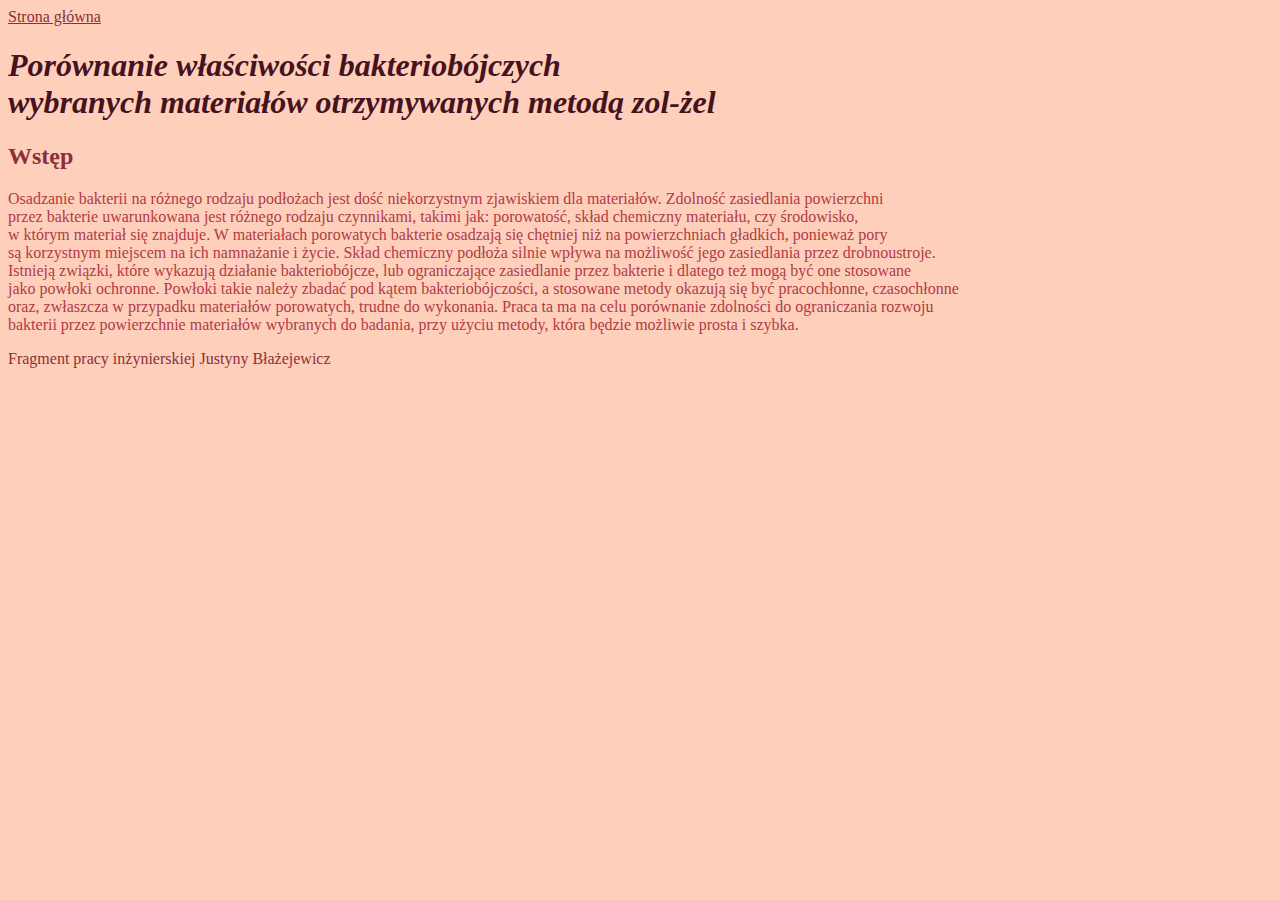
==== Introduction.html @ a984b109 "global changes" ====
<!DOCTYPE html>
<html lang="pl">

<head>
    <meta charset="UTF-8">
    <meta name="viewport" content="width=device-width, initial-scale=1.0">
    <title>Fragm. pracy inż. Justyna Błażejewicz</title>
    <link href="style.css" rel="stylesheet" type="text/css">

</head>

<body class="body">
    <header>
        <nav>
            <a href="index.html">Strona główna</a>
        </nav>
    </header>
    <main>
        <header>
            <h1 id="title"><i>Porównanie właściwości bakteriobójczych <br>
                    wybranych materiałów otrzymywanych metodą zol-żel</i></h1>
        </header>
        <section>
            <h2 id="h2">Wstęp</h2>
            <p class="h2-p">Osadzanie bakterii na różnego rodzaju podłożach jest dość niekorzystnym zjawiskiem dla
                materiałów. Zdolność
                zasiedlania powierzchni <br>
                przez bakterie uwarunkowana jest różnego rodzaju czynnikami, takimi jak: porowatość,
                skład chemiczny materiału, czy środowisko,<br>
                w którym materiał się znajduje. W materiałach porowatych bakterie osadzają się chętniej niż na
                powierzchniach gładkich, ponieważ pory <br>
                są korzystnym miejscem na ich namnażanie i życie. Skład chemiczny podłoża silnie wpływa na możliwość
                jego zasiedlania przez drobnoustroje. <br>
                Istnieją związki, które wykazują działanie bakteriobójcze, lub ograniczające zasiedlanie przez bakterie
                i dlatego też
                mogą być one stosowane<br>
                jako powłoki ochronne. Powłoki takie należy zbadać pod kątem bakteriobójczości, a stosowane metody
                okazują się być pracochłonne, czasochłonne <br>
                oraz, zwłaszcza w przypadku materiałów porowatych, trudne do wykonania. Praca ta ma na celu porównanie
                zdolności do ograniczania rozwoju <br>
                bakterii przez powierzchnie materiałów wybranych do badania, przy użyciu metody, która będzie możliwie
                prosta i szybka.</p>
        </section>
    </main>
    <footer id="footer">
        Fragment pracy inżynierskiej Justyny Błażejewicz
    </footer>
</body>

</html>
---- style.css ----
.body {
    background:#fed0bb;
}

#title {
    color: #461220;
}

#h2 {
    color: #8c2f39;
}

.h2-p {
    color:#b23a48;
}

#footer {
    color: #8c2f39;
}

nav a {
    color: #8c2f39;
}
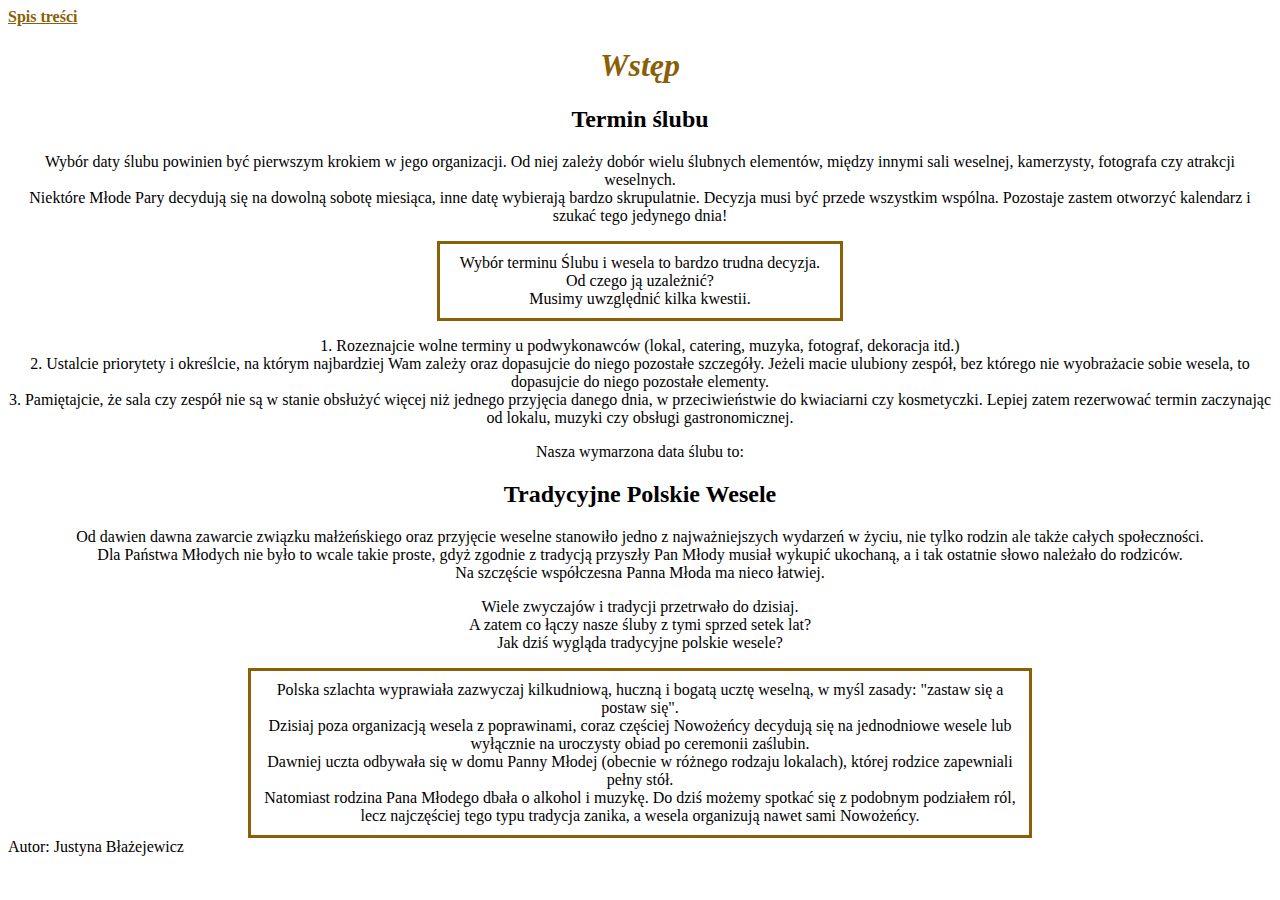
==== commit bbf2d314: "introduction modification" ====
--- a/Introduction.html
+++ b/Introduction.html
@@ -4,7 +4,7 @@
 <head>
     <meta charset="UTF-8">
     <meta name="viewport" content="width=device-width, initial-scale=1.0">
-    <title>Fragm. pracy inż. Justyna Błażejewicz</title>
+    <title>Terminarz ślubny</title>
     <link href="style.css" rel="stylesheet" type="text/css">
 
 </head>
@@ -12,38 +12,54 @@
 <body class="body">
     <header>
         <nav>
-            <a href="index.html">Strona główna</a>
+            <a href="index.html" class="main_page"><b>Spis treści</b></a>
         </nav>
     </header>
     <main>
         <header>
-            <h1 id="title"><i>Porównanie właściwości bakteriobójczych <br>
-                    wybranych materiałów otrzymywanych metodą zol-żel</i></h1>
+            <h1 class="titleintroduction"><i>Wstęp</i></h1>
         </header>
         <section>
-            <h2 id="h2">Wstęp</h2>
-            <p class="h2-p">Osadzanie bakterii na różnego rodzaju podłożach jest dość niekorzystnym zjawiskiem dla
-                materiałów. Zdolność
-                zasiedlania powierzchni <br>
-                przez bakterie uwarunkowana jest różnego rodzaju czynnikami, takimi jak: porowatość,
-                skład chemiczny materiału, czy środowisko,<br>
-                w którym materiał się znajduje. W materiałach porowatych bakterie osadzają się chętniej niż na
-                powierzchniach gładkich, ponieważ pory <br>
-                są korzystnym miejscem na ich namnażanie i życie. Skład chemiczny podłoża silnie wpływa na możliwość
-                jego zasiedlania przez drobnoustroje. <br>
-                Istnieją związki, które wykazują działanie bakteriobójcze, lub ograniczające zasiedlanie przez bakterie
-                i dlatego też
-                mogą być one stosowane<br>
-                jako powłoki ochronne. Powłoki takie należy zbadać pod kątem bakteriobójczości, a stosowane metody
-                okazują się być pracochłonne, czasochłonne <br>
-                oraz, zwłaszcza w przypadku materiałów porowatych, trudne do wykonania. Praca ta ma na celu porównanie
-                zdolności do ograniczania rozwoju <br>
-                bakterii przez powierzchnie materiałów wybranych do badania, przy użyciu metody, która będzie możliwie
-                prosta i szybka.</p>
+            <h2 class="weddingdate">Termin ślubu</h2>
+            <p class="weddingdate">
+                Wybór daty ślubu powinien być pierwszym krokiem w jego organizacji. Od niej zależy dobór wielu ślubnych elementów, między innymi sali weselnej, kamerzysty, fotografa czy atrakcji weselnych.<br> 
+                Niektóre Młode Pary decydują się na dowolną sobotę miesiąca, inne datę wybierają bardzo skrupulatnie. Decyzja musi być przede wszystkim wspólna. Pozostaje zastem otworzyć kalendarz i szukać tego jedynego dnia!</p>
+            
+            <p class= "weddingdate__mostimportant">
+                Wybór terminu Ślubu i wesela to bardzo trudna decyzja.<br>
+                Od czego ją uzależnić?<br>
+                Musimy uwzględnić kilka kwestii.
+            </p>
+            <p class="weddingdate">
+                1. Rozeznajcie wolne terminy u podwykonawców (lokal, catering, muzyka, fotograf, dekoracja itd.)<br>
+                2. Ustalcie priorytety i określcie, na którym najbardziej Wam zależy oraz dopasujcie do niego pozostałe szczegóły. Jeżeli macie ulubiony zespół, bez którego nie wyobrażacie sobie wesela, to dopasujcie do niego pozostałe elementy.<br>
+                3. Pamiętajcie, że sala czy zespół nie są w stanie obsłużyć więcej niż jednego przyjęcia danego dnia, w przeciwieństwie do kwiaciarni czy kosmetyczki. Lepiej zatem rezerwować termin zaczynając od lokalu, muzyki czy obsługi gastronomicznej.
+            </p>
+            <p class="weddingdate">
+                Nasza wymarzona data ślubu to:
+            </p>
+            <h2 class="weddingdate">Tradycyjne Polskie Wesele</h2>
+            <p class="weddingdate">
+                Od dawien dawna zawarcie związku małżeńskiego oraz przyjęcie weselne stanowiło jedno z najważniejszych wydarzeń w życiu, nie tylko rodzin ale także całych społeczności.<br> 
+                Dla Państwa Młodych nie było to wcale takie proste, gdyż zgodnie z tradycją przyszły Pan Młody musiał wykupić ukochaną, a i tak ostatnie słowo należało do rodziców.<br>
+                Na szczęście współczesna Panna Młoda ma nieco łatwiej.
+            </p>
+            <p class="weddingdate">
+                Wiele zwyczajów i tradycji przetrwało do dzisiaj.<br>
+                A zatem co łączy nasze śluby z tymi sprzed setek lat?<br>
+                Jak dziś wygląda tradycyjne polskie wesele?
+            </p>
+            <p class= "weddingdate__interestinginfo">
+                Polska szlachta wyprawiała zazwyczaj kilkudniową, huczną i bogatą ucztę weselną, w myśl zasady: "zastaw się a postaw się".<br> 
+                Dzisiaj poza organizacją wesela z poprawinami, coraz częściej Nowożeńcy decydują się na jednodniowe wesele lub wyłącznie na uroczysty obiad po ceremonii zaślubin. <br>
+                Dawniej uczta odbywała się w domu Panny Młodej (obecnie w różnego rodzaju lokalach), której rodzice zapewniali pełny stół. <br>
+                Natomiast rodzina Pana Młodego dbała o alkohol i muzykę. Do dziś możemy spotkać się z podobnym podziałem ról, lecz najczęściej tego typu tradycja zanika, a wesela organizują nawet sami Nowożeńcy.
+            </p>
+
         </section>
     </main>
     <footer id="footer">
-        Fragment pracy inżynierskiej Justyny Błażejewicz
+        Autor: Justyna Błażejewicz
     </footer>
 </body>
 
--- a/style.css
+++ b/style.css
@@ -1,23 +1,109 @@
 .body {
-    background:#fed0bb;
+    background: #ffffff;;
 }
 
-#title {
-    color: #461220;
+.title {
+    color: #000000;
+    text-align: center;
 }
 
-#h2 {
-    color: #8c2f39;
+.center {
+    display: block;
+    margin-left: auto;
+    margin-right: auto;
 }
 
-.h2-p {
-    color:#b23a48;
+.content {
+    color: #000000;
+    text-align: center;
 }
 
-#footer {
-    color: #8c2f39;
+.main_page {
+    color:#8a6006;
 }
 
 nav a {
-    color: #8c2f39;
+    color:white;
 }
+
+.links {
+    text-align: center;
+}
+
+.links__introduction {
+    background:#8a6006;
+    padding: 10px 70px;
+}
+
+.links__weddingplace {
+    background: #585858;
+    padding: 10px 23px;
+}
+
+.links__menu {
+    background: #ba88fc;
+    padding: 10px 71px;
+}
+
+.links__weddingtables {
+    background: #a72f7f;
+    padding: 10px 45px;
+}
+
+.links__weddingbinding {
+    background: #281d41;
+    padding: 10px 41px;
+}
+
+.links__ceremony {
+    background: #0e0774;
+    padding: 10px 55px;
+}
+
+.links__newlywedslook {
+    background: #09e1e9;
+    padding: 10px 56px;
+}
+
+.links__decorations {
+    background: #69cca3;
+    padding: 10px 57px;
+}
+
+.links__printing {
+    background: #118320;
+    padding: 10px 58px;
+}
+
+.links__others {
+    background: #ff8800;
+    padding: 10px 53px;
+}
+
+.margin {
+    margin: 40px 0px;
+}
+
+.weddingdate {
+    text-align: center;
+}
+
+.weddingdate__mostimportant {
+    margin: auto;
+    width: 30%;
+    text-align: center;
+    border: 3px solid #8a6006;
+    padding: 10px;
+}
+
+.titleintroduction {
+    color: #8a6006;
+    text-align: center;
+}
+
+.weddingdate__interestinginfo {
+    margin: auto;
+    width: 60%;
+    text-align: center;
+    border: 3px solid #8a6006;
+    padding: 10px;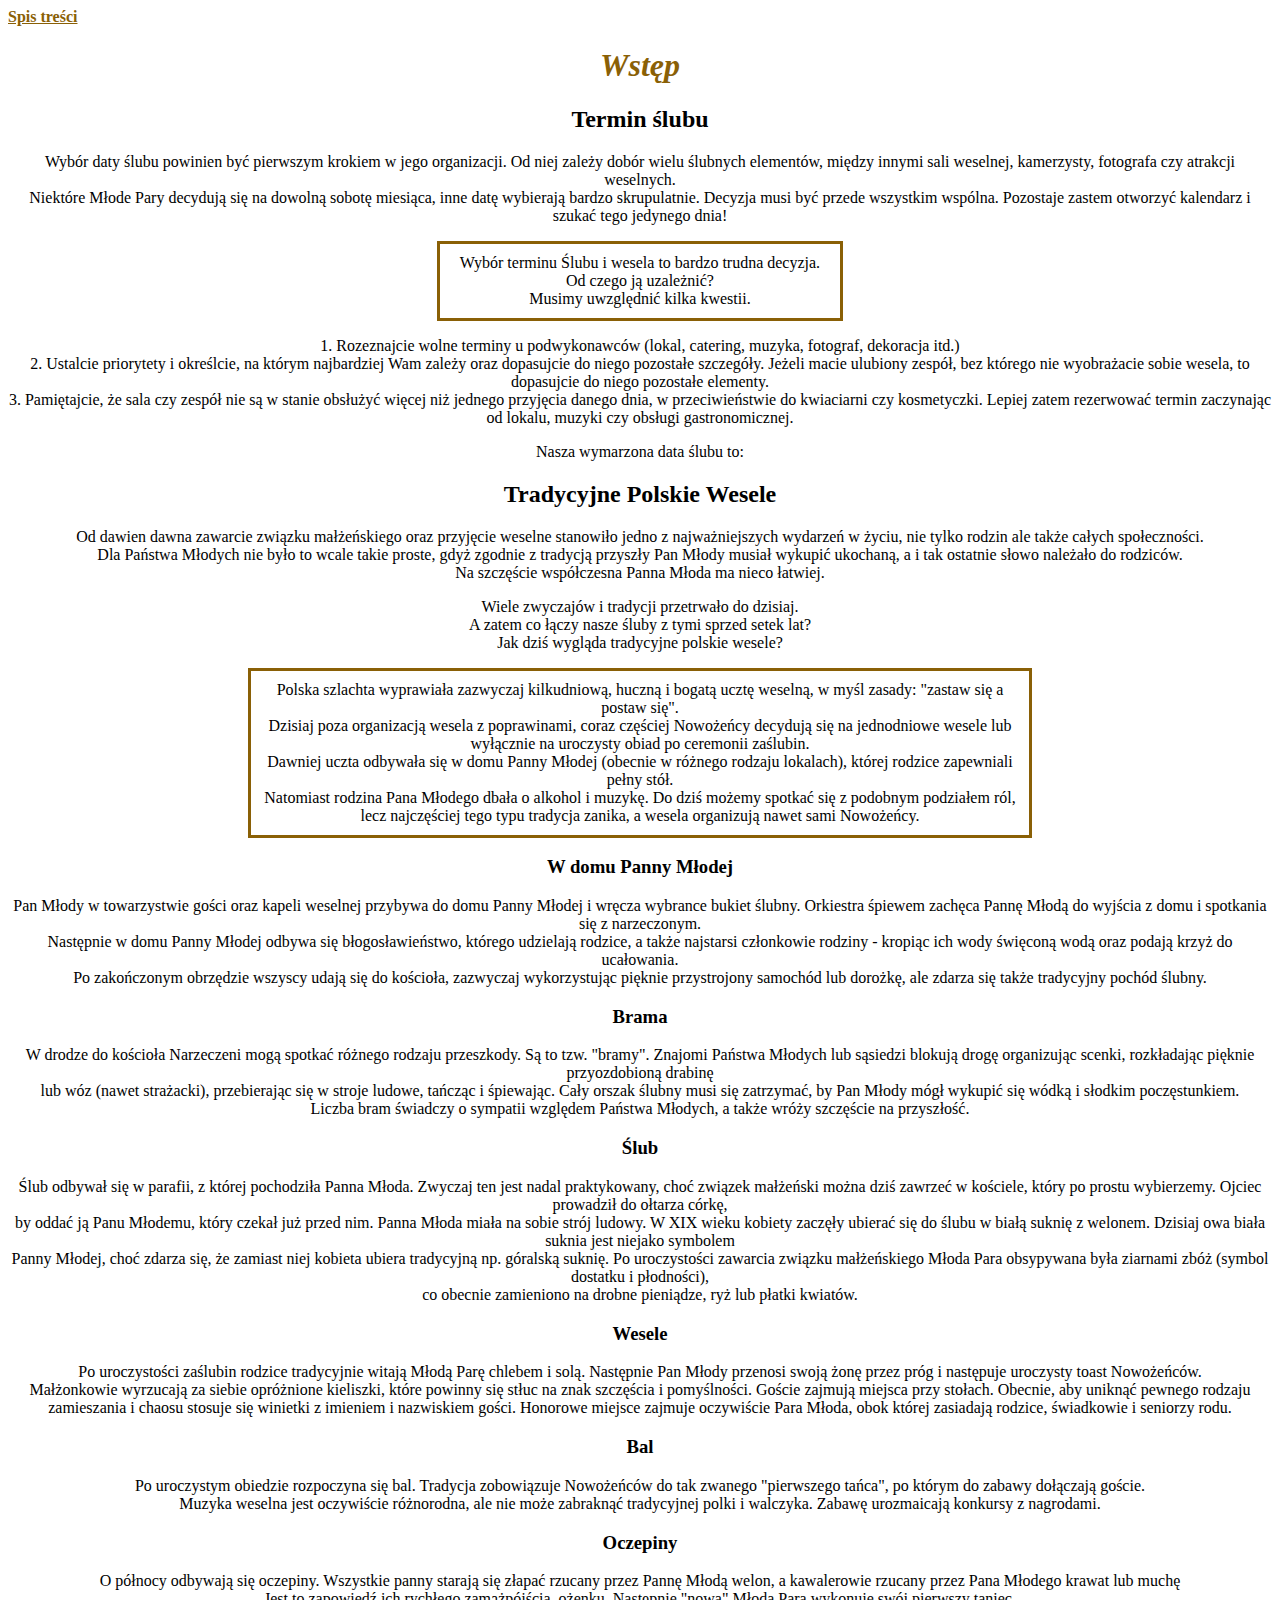
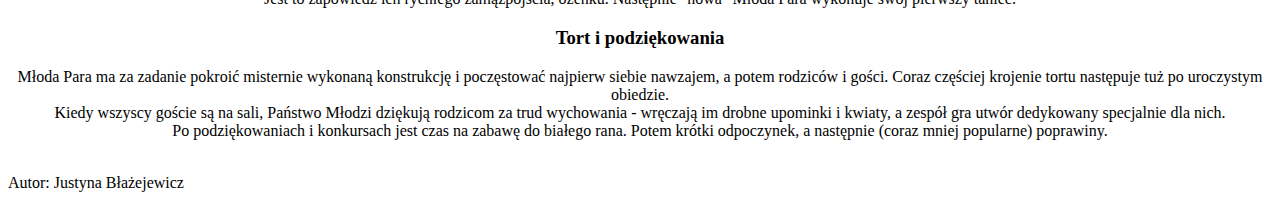
==== commit ee44e9ba: "changes in introduction, weddingplace and styles" ====
--- a/Introduction.html
+++ b/Introduction.html
@@ -1,66 +1,169 @@
 <!DOCTYPE html>
 <html lang="pl">
+  <head>
+    <meta charset="UTF-8" />
+    <meta name="viewport" content="width=device-width, initial-scale=1.0" />
+    <title>Terminarz ślubny</title>
+    <link href="style.css" rel="stylesheet" type="text/css" />
+  </head>
 
-<head>
-    <meta charset="UTF-8">
-    <meta name="viewport" content="width=device-width, initial-scale=1.0">
-    <title>Terminarz ślubny</title>
-    <link href="style.css" rel="stylesheet" type="text/css">
-
-</head>
-
-<body class="body">
+  <body class="body">
     <header>
-        <nav>
-            <a href="index.html" class="main_page"><b>Spis treści</b></a>
-        </nav>
+      <nav>
+        <a href="index.html" class="main_page-1"><b>Spis treści</b></a>
+      </nav>
     </header>
     <main>
-        <header>
-            <h1 class="titleintroduction"><i>Wstęp</i></h1>
-        </header>
-        <section>
-            <h2 class="weddingdate">Termin ślubu</h2>
-            <p class="weddingdate">
-                Wybór daty ślubu powinien być pierwszym krokiem w jego organizacji. Od niej zależy dobór wielu ślubnych elementów, między innymi sali weselnej, kamerzysty, fotografa czy atrakcji weselnych.<br> 
-                Niektóre Młode Pary decydują się na dowolną sobotę miesiąca, inne datę wybierają bardzo skrupulatnie. Decyzja musi być przede wszystkim wspólna. Pozostaje zastem otworzyć kalendarz i szukać tego jedynego dnia!</p>
-            
-            <p class= "weddingdate__mostimportant">
-                Wybór terminu Ślubu i wesela to bardzo trudna decyzja.<br>
-                Od czego ją uzależnić?<br>
-                Musimy uwzględnić kilka kwestii.
-            </p>
-            <p class="weddingdate">
-                1. Rozeznajcie wolne terminy u podwykonawców (lokal, catering, muzyka, fotograf, dekoracja itd.)<br>
-                2. Ustalcie priorytety i określcie, na którym najbardziej Wam zależy oraz dopasujcie do niego pozostałe szczegóły. Jeżeli macie ulubiony zespół, bez którego nie wyobrażacie sobie wesela, to dopasujcie do niego pozostałe elementy.<br>
-                3. Pamiętajcie, że sala czy zespół nie są w stanie obsłużyć więcej niż jednego przyjęcia danego dnia, w przeciwieństwie do kwiaciarni czy kosmetyczki. Lepiej zatem rezerwować termin zaczynając od lokalu, muzyki czy obsługi gastronomicznej.
-            </p>
-            <p class="weddingdate">
-                Nasza wymarzona data ślubu to:
-            </p>
-            <h2 class="weddingdate">Tradycyjne Polskie Wesele</h2>
-            <p class="weddingdate">
-                Od dawien dawna zawarcie związku małżeńskiego oraz przyjęcie weselne stanowiło jedno z najważniejszych wydarzeń w życiu, nie tylko rodzin ale także całych społeczności.<br> 
-                Dla Państwa Młodych nie było to wcale takie proste, gdyż zgodnie z tradycją przyszły Pan Młody musiał wykupić ukochaną, a i tak ostatnie słowo należało do rodziców.<br>
-                Na szczęście współczesna Panna Młoda ma nieco łatwiej.
-            </p>
-            <p class="weddingdate">
-                Wiele zwyczajów i tradycji przetrwało do dzisiaj.<br>
-                A zatem co łączy nasze śluby z tymi sprzed setek lat?<br>
-                Jak dziś wygląda tradycyjne polskie wesele?
-            </p>
-            <p class= "weddingdate__interestinginfo">
-                Polska szlachta wyprawiała zazwyczaj kilkudniową, huczną i bogatą ucztę weselną, w myśl zasady: "zastaw się a postaw się".<br> 
-                Dzisiaj poza organizacją wesela z poprawinami, coraz częściej Nowożeńcy decydują się na jednodniowe wesele lub wyłącznie na uroczysty obiad po ceremonii zaślubin. <br>
-                Dawniej uczta odbywała się w domu Panny Młodej (obecnie w różnego rodzaju lokalach), której rodzice zapewniali pełny stół. <br>
-                Natomiast rodzina Pana Młodego dbała o alkohol i muzykę. Do dziś możemy spotkać się z podobnym podziałem ról, lecz najczęściej tego typu tradycja zanika, a wesela organizują nawet sami Nowożeńcy.
-            </p>
+      <header>
+        <h1 class="titleintroduction"><i>Wstęp</i></h1>
+      </header>
+      <section>
+        <h2 class="weddingdate">Termin ślubu</h2>
+        <p class="weddingdate">
+          Wybór daty ślubu powinien być pierwszym krokiem w jego organizacji. Od
+          niej zależy dobór wielu ślubnych elementów, między innymi sali
+          weselnej, kamerzysty, fotografa czy atrakcji weselnych.<br />
+          Niektóre Młode Pary decydują się na dowolną sobotę miesiąca, inne datę
+          wybierają bardzo skrupulatnie. Decyzja musi być przede wszystkim
+          wspólna. Pozostaje zastem otworzyć kalendarz i szukać tego jedynego
+          dnia!
+        </p>
 
-        </section>
+        <p class="weddingdate__mostimportant">
+          Wybór terminu Ślubu i wesela to bardzo trudna decyzja.<br />
+          Od czego ją uzależnić?<br />
+          Musimy uwzględnić kilka kwestii.
+        </p>
+        <p class="weddingdate">
+          1. Rozeznajcie wolne terminy u podwykonawców (lokal, catering, muzyka,
+          fotograf, dekoracja itd.)<br />
+          2. Ustalcie priorytety i określcie, na którym najbardziej Wam zależy
+          oraz dopasujcie do niego pozostałe szczegóły. Jeżeli macie ulubiony
+          zespół, bez którego nie wyobrażacie sobie wesela, to dopasujcie do
+          niego pozostałe elementy.<br />
+          3. Pamiętajcie, że sala czy zespół nie są w stanie obsłużyć więcej niż
+          jednego przyjęcia danego dnia, w przeciwieństwie do kwiaciarni czy
+          kosmetyczki. Lepiej zatem rezerwować termin zaczynając od lokalu,
+          muzyki czy obsługi gastronomicznej.
+        </p>
+        <p class="weddingdate">
+          Nasza wymarzona data ślubu to:
+        </p>
+      </section>
+      <section>
+        <h2 class="weddingdate">Tradycyjne Polskie Wesele</h2>
+        <p class="weddingdate">
+          Od dawien dawna zawarcie związku małżeńskiego oraz przyjęcie weselne
+          stanowiło jedno z najważniejszych wydarzeń w życiu, nie tylko rodzin
+          ale także całych społeczności.<br />
+          Dla Państwa Młodych nie było to wcale takie proste, gdyż zgodnie z
+          tradycją przyszły Pan Młody musiał wykupić ukochaną, a i tak ostatnie
+          słowo należało do rodziców.<br />
+          Na szczęście współczesna Panna Młoda ma nieco łatwiej.
+        </p>
+        <p class="weddingdate">
+          Wiele zwyczajów i tradycji przetrwało do dzisiaj.<br />
+          A zatem co łączy nasze śluby z tymi sprzed setek lat?<br />
+          Jak dziś wygląda tradycyjne polskie wesele?
+        </p>
+        <p class="weddingdate__interestinginfo">
+          Polska szlachta wyprawiała zazwyczaj kilkudniową, huczną i bogatą
+          ucztę weselną, w myśl zasady: "zastaw się a postaw się".<br />
+          Dzisiaj poza organizacją wesela z poprawinami, coraz częściej
+          Nowożeńcy decydują się na jednodniowe wesele lub wyłącznie na
+          uroczysty obiad po ceremonii zaślubin. <br />
+          Dawniej uczta odbywała się w domu Panny Młodej (obecnie w różnego
+          rodzaju lokalach), której rodzice zapewniali pełny stół. <br />
+          Natomiast rodzina Pana Młodego dbała o alkohol i muzykę. Do dziś
+          możemy spotkać się z podobnym podziałem ról, lecz najczęściej tego
+          typu tradycja zanika, a wesela organizują nawet sami Nowożeńcy.
+        </p>
+        <h3 class="weddingdate">W domu Panny Młodej</h3>
+        <p class="weddingdate">
+          Pan Młody w towarzystwie gości oraz kapeli weselnej przybywa do domu
+          Panny Młodej i wręcza wybrance bukiet ślubny. Orkiestra śpiewem
+          zachęca Pannę Młodą do wyjścia z domu i spotkania się z narzeczonym.
+          <br />
+          Następnie w domu Panny Młodej odbywa się błogosławieństwo, którego
+          udzielają rodzice, a także najstarsi członkowie rodziny - kropiąc ich
+          wody święconą wodą oraz podają krzyż do ucałowania.<br />
+          Po zakończonym obrzędzie wszyscy udają się do kościoła, zazwyczaj
+          wykorzystując pięknie przystrojony samochód lub dorożkę, ale zdarza
+          się także tradycyjny pochód ślubny.
+        </p>
+        <h3 class="weddingdate">Brama</h3>
+        <p class="weddingdate">
+          W drodze do kościoła Narzeczeni mogą spotkać różnego rodzaju
+          przeszkody. Są to tzw. "bramy". Znajomi Państwa Młodych lub sąsiedzi
+          blokują drogę organizując scenki, rozkładając pięknie przyozdobioną
+          drabinę <br />
+          lub wóz (nawet strażacki), przebierając się w stroje ludowe, tańcząc i
+          śpiewając. Cały orszak ślubny musi się zatrzymać, by Pan Młody mógł
+          wykupić się wódką i słodkim poczęstunkiem. <br />
+          Liczba bram świadczy o sympatii względem Państwa Młodych, a także
+          wróży szczęście na przyszłość.
+        </p>
+        <h3 class="weddingdate">Ślub</h3>
+        <p class="weddingdate">
+          Ślub odbywał się w parafii, z której pochodziła Panna Młoda. Zwyczaj
+          ten jest nadal praktykowany, choć związek małżeński można dziś zawrzeć
+          w kościele, który po prostu wybierzemy. Ojciec prowadził do ołtarza
+          córkę,<br />
+          by oddać ją Panu Młodemu, który czekał już przed nim. Panna Młoda
+          miała na sobie strój ludowy. W XIX wieku kobiety zaczęły ubierać się
+          do ślubu w białą suknię z welonem. Dzisiaj owa biała suknia jest
+          niejako symbolem <br />
+          Panny Młodej, choć zdarza się, że zamiast niej kobieta ubiera
+          tradycyjną np. góralską suknię. Po uroczystości zawarcia związku
+          małżeńskiego Młoda Para obsypywana była ziarnami zbóż (symbol dostatku
+          i płodności),<br />
+          co obecnie zamieniono na drobne pieniądze, ryż lub płatki kwiatów.
+        </p>
+        <h3 class="weddingdate">Wesele</h3>
+        <p class="weddingdate">
+          Po uroczystości zaślubin rodzice tradycyjnie witają Młodą Parę chlebem
+          i solą. Następnie Pan Młody przenosi swoją żonę przez próg i następuje
+          uroczysty toast Nowożeńców.<br />
+          Małżonkowie wyrzucają za siebie opróżnione kieliszki, które powinny
+          się stłuc na znak szczęścia i pomyślności. Goście zajmują miejsca przy
+          stołach. Obecnie, aby uniknąć pewnego rodzaju<br />
+          zamieszania i chaosu stosuje się winietki z imieniem i nazwiskiem
+          gości. Honorowe miejsce zajmuje oczywiście Para Młoda, obok której
+          zasiadają rodzice, świadkowie i seniorzy rodu.
+        </p>
+        <h3 class="weddingdate">Bal</h3>
+        <p class="weddingdate">
+          Po uroczystym obiedzie rozpoczyna się bal. Tradycja zobowiązuje
+          Nowożeńców do tak zwanego "pierwszego tańca", po którym do zabawy
+          dołączają goście. <br />
+          Muzyka weselna jest oczywiście różnorodna, ale nie może zabraknąć
+          tradycyjnej polki i walczyka. Zabawę urozmaicają konkursy z nagrodami.
+        </p>
+        <h3 class="weddingdate">Oczepiny</h3>
+        <p class="weddingdate">
+          O północy odbywają się oczepiny. Wszystkie panny starają się złapać
+          rzucany przez Pannę Młodą welon, a kawalerowie rzucany przez Pana
+          Młodego krawat lub muchę<br />
+          Jest to zapowiedź ich rychłego zamążpójścia, ożenku. Następnie "nowa"
+          Młoda Para wykonuje swój pierwszy taniec.
+        </p>
+        <h3 class="weddingdate">Tort i podziękowania</h3>
+        <p class="weddingdate">
+          Młoda Para ma za zadanie pokroić misternie wykonaną konstrukcję i
+          poczęstować najpierw siebie nawzajem, a potem rodziców i gości. Coraz
+          częściej krojenie tortu następuje tuż po uroczystym obiedzie.<br />
+          Kiedy wszyscy goście są na sali, Państwo Młodzi dziękują rodzicom za
+          trud wychowania - wręczają im drobne upominki i kwiaty, a zespół gra
+          utwór dedykowany specjalnie dla nich.<br />
+          Po podziękowaniach i konkursach jest czas na zabawę do białego rana.
+          Potem krótki odpoczynek, a następnie (coraz mniej popularne)
+          poprawiny.
+        </p>
+        <br />
+      </section>
     </main>
     <footer id="footer">
-        Autor: Justyna Błażejewicz
+      Autor: Justyna Błażejewicz
     </footer>
-</body>
-
-</html>+  </body>
+</html>
--- a/style.css
+++ b/style.css
@@ -18,8 +18,12 @@
     text-align: center;
 }
 
-.main_page {
+.main_page-1 {
     color:#8a6006;
+}
+
+.main_page-2 {
+    color:#585858;
 }
 
 nav a {
@@ -106,4 +110,36 @@
     width: 60%;
     text-align: center;
     border: 3px solid #8a6006;
-    padding: 10px;+    padding: 10px;
+}
+
+.titleweddingplace {
+    color: #585858;
+    text-align: center;
+}
+
+.weddingplace {
+    text-align: center;
+}
+
+.weddingplace__mostimportant {
+    margin: auto;
+    width: 30%;
+    text-align: center;
+    border: 3px solid #585858;
+    padding: 10px;
+}
+
+.weddingplace__data {
+    margin-left: 20vw;
+    margin-top: 40px;
+}
+
+.weddingplace__places {
+    text-align: center;
+}
+
+.weddingplace__places--place {
+    display: inline;
+    margin: 20px 80px;
+}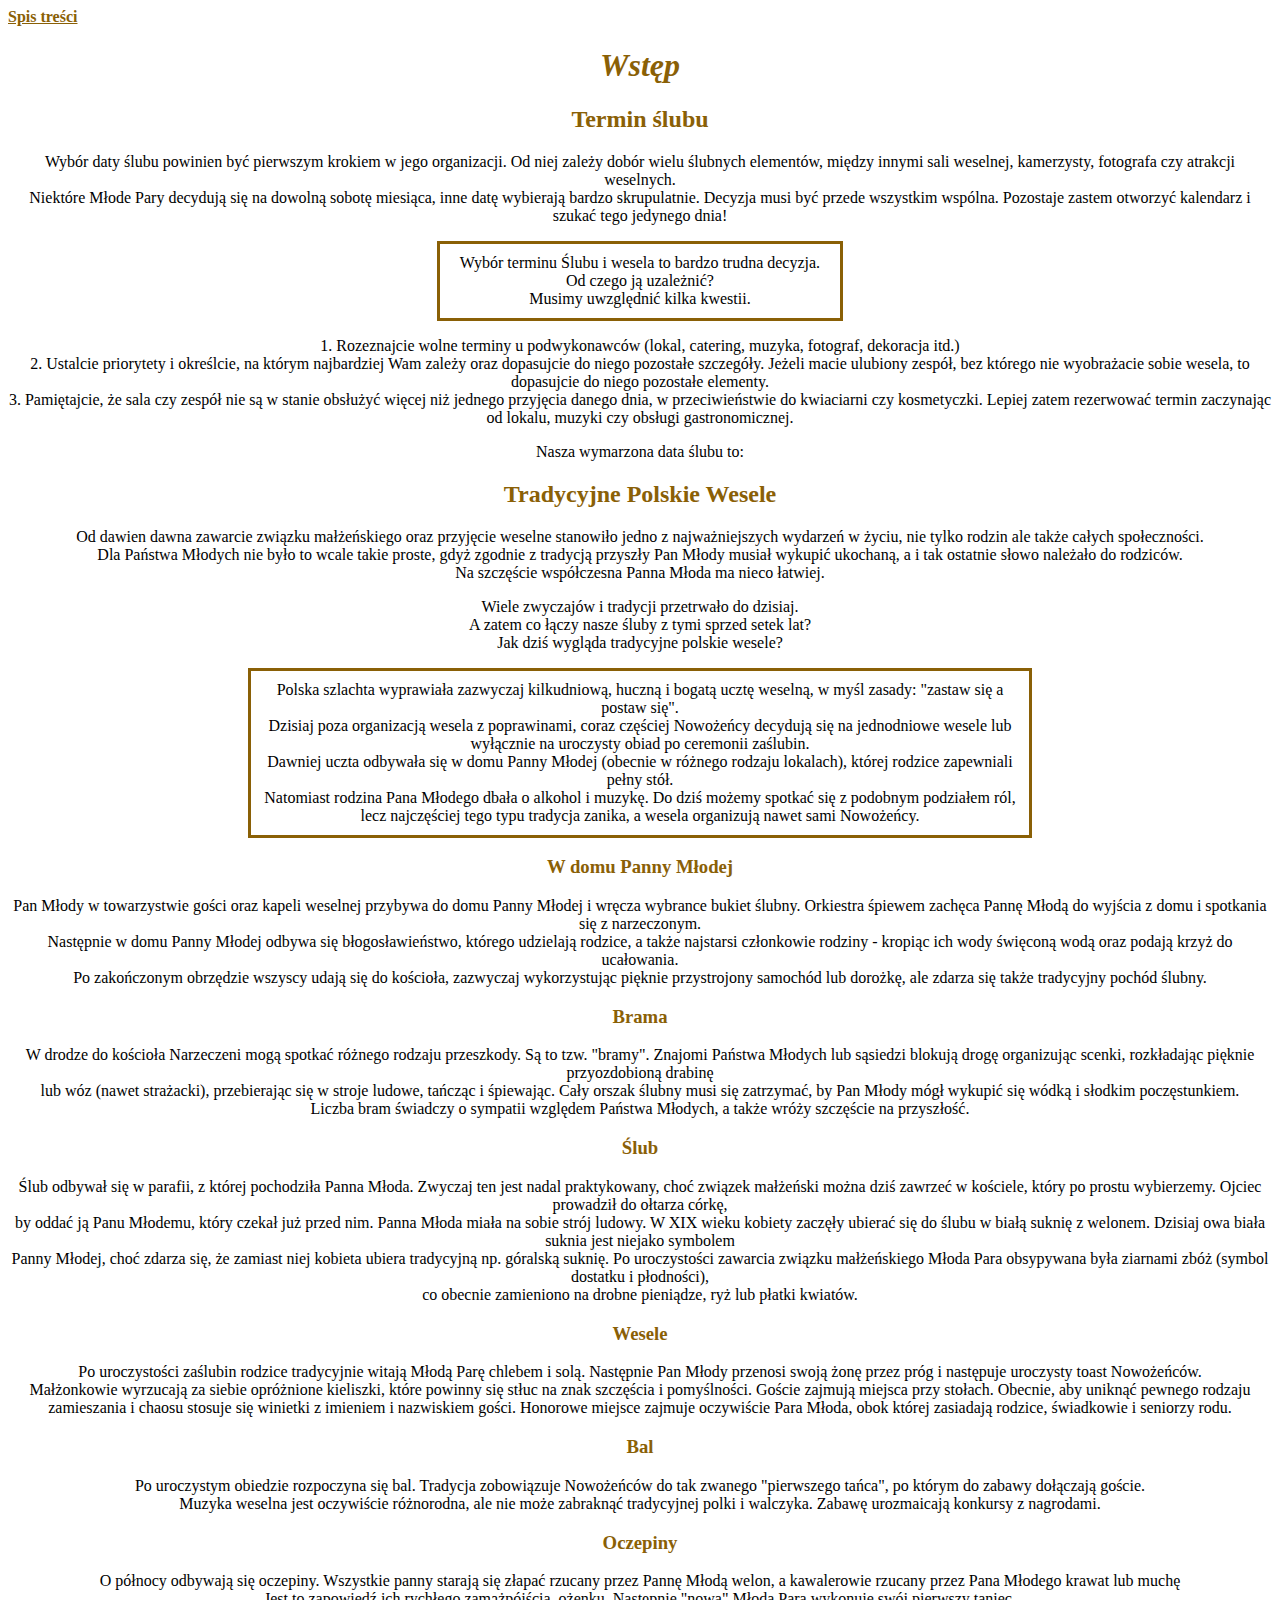
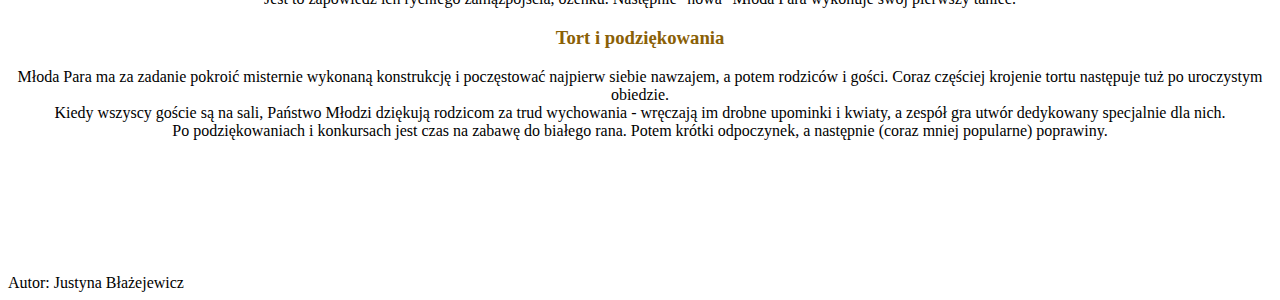
==== commit 79b13389: "Wedding place changes." ====
--- a/Introduction.html
+++ b/Introduction.html
@@ -19,7 +19,7 @@
       </header>
       <section>
         <h2 class="weddingdate">Termin ślubu</h2>
-        <p class="weddingdate">
+        <p class="weddingdate__p">
           Wybór daty ślubu powinien być pierwszym krokiem w jego organizacji. Od
           niej zależy dobór wielu ślubnych elementów, między innymi sali
           weselnej, kamerzysty, fotografa czy atrakcji weselnych.<br />
@@ -34,7 +34,7 @@
           Od czego ją uzależnić?<br />
           Musimy uwzględnić kilka kwestii.
         </p>
-        <p class="weddingdate">
+        <p class="weddingdate__p">
           1. Rozeznajcie wolne terminy u podwykonawców (lokal, catering, muzyka,
           fotograf, dekoracja itd.)<br />
           2. Ustalcie priorytety i określcie, na którym najbardziej Wam zależy
@@ -46,13 +46,13 @@
           kosmetyczki. Lepiej zatem rezerwować termin zaczynając od lokalu,
           muzyki czy obsługi gastronomicznej.
         </p>
-        <p class="weddingdate">
+        <p class="weddingdate__p">
           Nasza wymarzona data ślubu to:
         </p>
       </section>
       <section>
         <h2 class="weddingdate">Tradycyjne Polskie Wesele</h2>
-        <p class="weddingdate">
+        <p class="weddingdate__p">
           Od dawien dawna zawarcie związku małżeńskiego oraz przyjęcie weselne
           stanowiło jedno z najważniejszych wydarzeń w życiu, nie tylko rodzin
           ale także całych społeczności.<br />
@@ -61,7 +61,7 @@
           słowo należało do rodziców.<br />
           Na szczęście współczesna Panna Młoda ma nieco łatwiej.
         </p>
-        <p class="weddingdate">
+        <p class="weddingdate__p">
           Wiele zwyczajów i tradycji przetrwało do dzisiaj.<br />
           A zatem co łączy nasze śluby z tymi sprzed setek lat?<br />
           Jak dziś wygląda tradycyjne polskie wesele?
@@ -79,7 +79,7 @@
           typu tradycja zanika, a wesela organizują nawet sami Nowożeńcy.
         </p>
         <h3 class="weddingdate">W domu Panny Młodej</h3>
-        <p class="weddingdate">
+        <p class="weddingdate__p">
           Pan Młody w towarzystwie gości oraz kapeli weselnej przybywa do domu
           Panny Młodej i wręcza wybrance bukiet ślubny. Orkiestra śpiewem
           zachęca Pannę Młodą do wyjścia z domu i spotkania się z narzeczonym.
@@ -92,7 +92,7 @@
           się także tradycyjny pochód ślubny.
         </p>
         <h3 class="weddingdate">Brama</h3>
-        <p class="weddingdate">
+        <p class="weddingdate__p">
           W drodze do kościoła Narzeczeni mogą spotkać różnego rodzaju
           przeszkody. Są to tzw. "bramy". Znajomi Państwa Młodych lub sąsiedzi
           blokują drogę organizując scenki, rozkładając pięknie przyozdobioną
@@ -104,7 +104,7 @@
           wróży szczęście na przyszłość.
         </p>
         <h3 class="weddingdate">Ślub</h3>
-        <p class="weddingdate">
+        <p class="weddingdate__p">
           Ślub odbywał się w parafii, z której pochodziła Panna Młoda. Zwyczaj
           ten jest nadal praktykowany, choć związek małżeński można dziś zawrzeć
           w kościele, który po prostu wybierzemy. Ojciec prowadził do ołtarza
@@ -120,7 +120,7 @@
           co obecnie zamieniono na drobne pieniądze, ryż lub płatki kwiatów.
         </p>
         <h3 class="weddingdate">Wesele</h3>
-        <p class="weddingdate">
+        <p class="weddingdate__p">
           Po uroczystości zaślubin rodzice tradycyjnie witają Młodą Parę chlebem
           i solą. Następnie Pan Młody przenosi swoją żonę przez próg i następuje
           uroczysty toast Nowożeńców.<br />
@@ -132,7 +132,7 @@
           zasiadają rodzice, świadkowie i seniorzy rodu.
         </p>
         <h3 class="weddingdate">Bal</h3>
-        <p class="weddingdate">
+        <p class="weddingdate__p">
           Po uroczystym obiedzie rozpoczyna się bal. Tradycja zobowiązuje
           Nowożeńców do tak zwanego "pierwszego tańca", po którym do zabawy
           dołączają goście. <br />
@@ -140,7 +140,7 @@
           tradycyjnej polki i walczyka. Zabawę urozmaicają konkursy z nagrodami.
         </p>
         <h3 class="weddingdate">Oczepiny</h3>
-        <p class="weddingdate">
+        <p class="weddingdate__p">
           O północy odbywają się oczepiny. Wszystkie panny starają się złapać
           rzucany przez Pannę Młodą welon, a kawalerowie rzucany przez Pana
           Młodego krawat lub muchę<br />
@@ -148,7 +148,7 @@
           Młoda Para wykonuje swój pierwszy taniec.
         </p>
         <h3 class="weddingdate">Tort i podziękowania</h3>
-        <p class="weddingdate">
+        <p class="weddingdate__p">
           Młoda Para ma za zadanie pokroić misternie wykonaną konstrukcję i
           poczęstować najpierw siebie nawzajem, a potem rodziców i gości. Coraz
           częściej krojenie tortu następuje tuż po uroczystym obiedzie.<br />
--- a/style.css
+++ b/style.css
@@ -5,6 +5,10 @@
 .title {
     color: #000000;
     text-align: center;
+}
+
+#footer {
+    margin-top: 100px;
 }
 
 .center {
@@ -90,6 +94,11 @@
 
 .weddingdate {
     text-align: center;
+    color: #8a6006;
+}
+
+.weddingdate__p {
+    text-align: center;
 }
 
 .weddingdate__mostimportant {
@@ -120,6 +129,17 @@
 
 .weddingplace {
     text-align: center;
+    color: #585858;
+}
+
+.weddingplace__p {
+    text-align: center;
+}
+
+.weddingplace__list {
+    text-align: left;
+    list-style-position: inside;
+    margin-left: 13vw;
 }
 
 .weddingplace__mostimportant {
@@ -127,12 +147,15 @@
     width: 30%;
     text-align: center;
     border: 3px solid #585858;
-    padding: 10px;
+    padding-bottom: 60px;
+    padding-left: 20px;
+    padding-right: 20px;
 }
 
 .weddingplace__data {
     margin-left: 20vw;
     margin-top: 40px;
+    margin-bottom: 40px;
 }
 
 .weddingplace__places {
@@ -142,4 +165,4 @@
 .weddingplace__places--place {
     display: inline;
     margin: 20px 80px;
-}+}
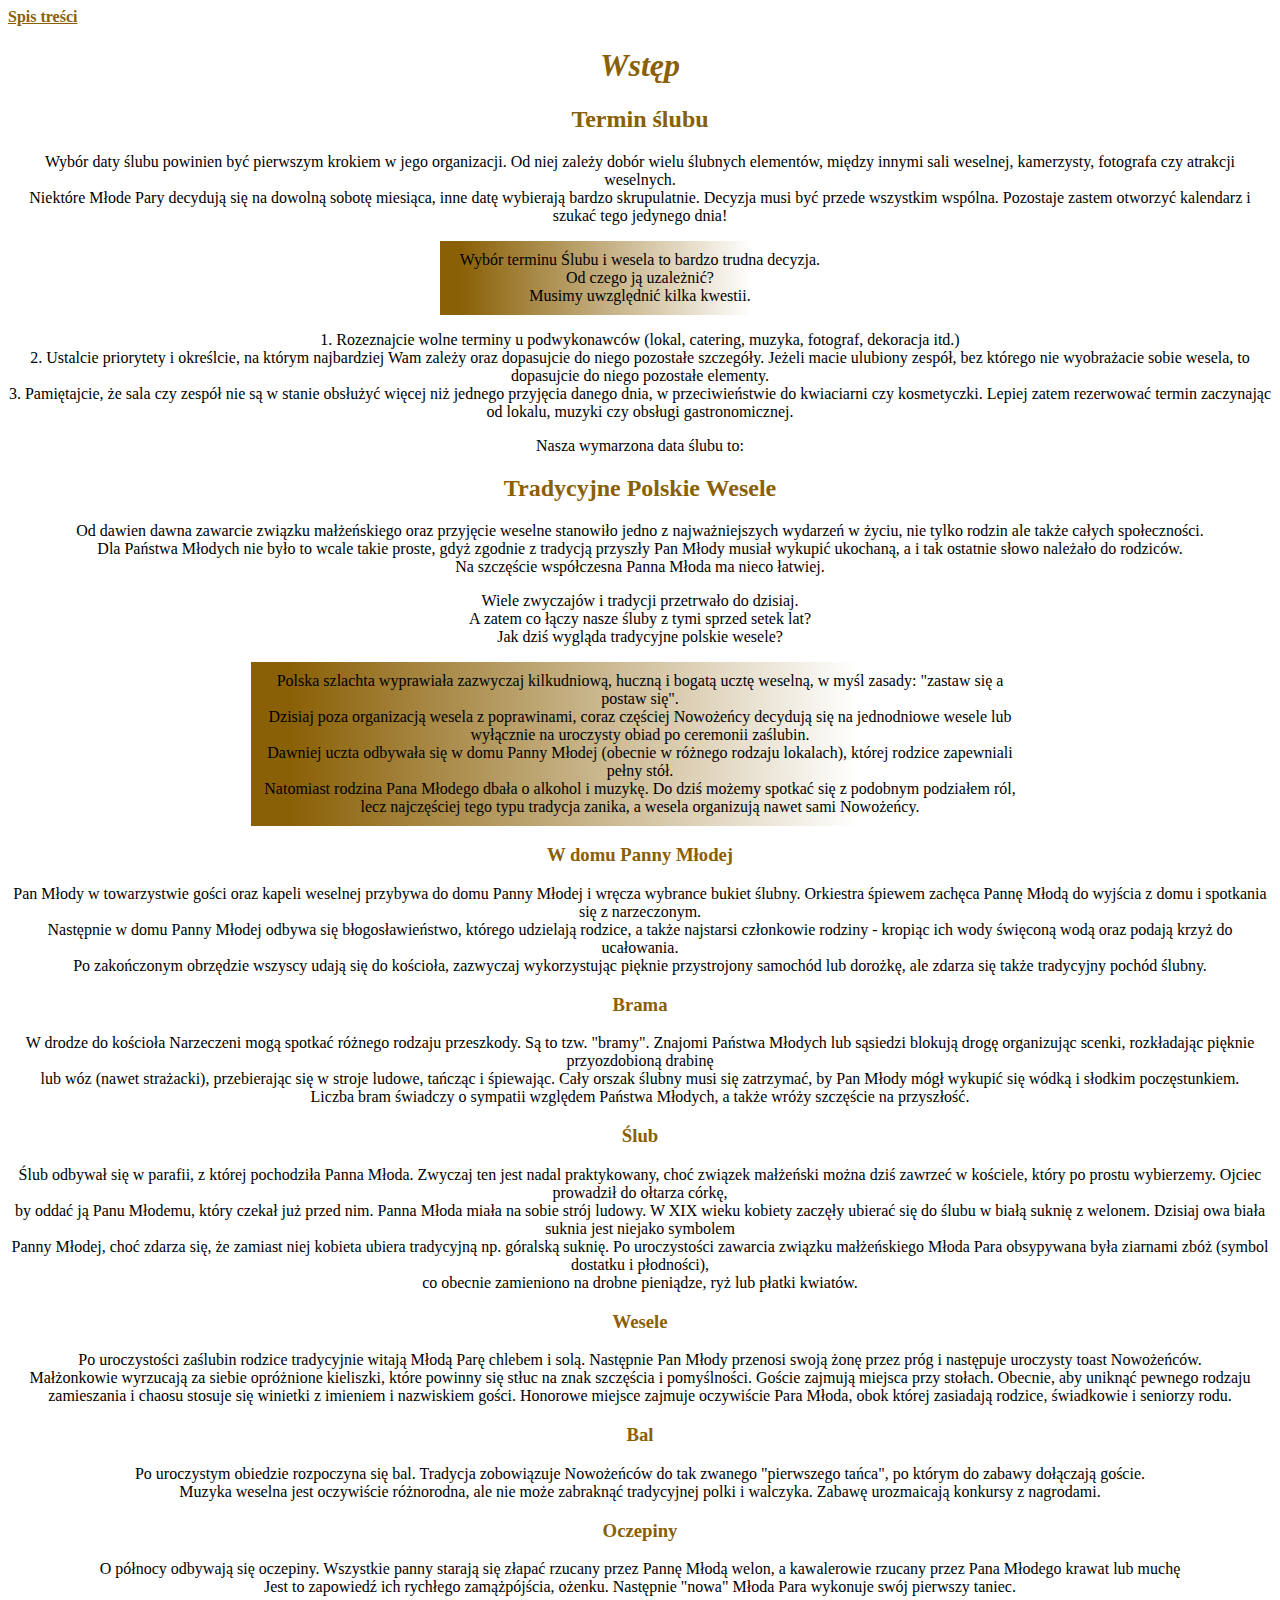
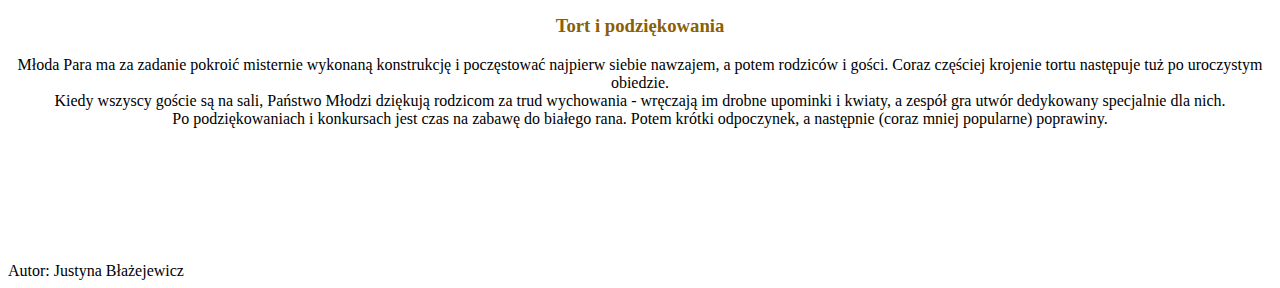
==== commit 526870ee: "Syles changes" ====
--- a/Introduction.html
+++ b/Introduction.html
@@ -7,7 +7,7 @@
     <link href="style.css" rel="stylesheet" type="text/css" />
   </head>
 
-  <body class="body">
+  <body class="body__introduction">
     <header>
       <nav>
         <a href="index.html" class="main_page-1"><b>Spis treści</b></a>
--- a/style.css
+++ b/style.css
@@ -1,10 +1,16 @@
 .body {
-    background: #ffffff;;
+    background-image: url('Background-main.jpg');
+    min-height: 100vh;
+    background-repeat: no-repeat;
+    background-position: center;
+    background-size: 100vw 100vh;
+
 }
 
 .title {
     color: #000000;
     text-align: center;
+    margin-bottom: 60px;
 }
 
 #footer {
@@ -19,7 +25,7 @@
 
 .content {
     color: #000000;
-    text-align: center;
+    margin-left: 68px;
 }
 
 .main_page-1 {
@@ -30,61 +36,76 @@
     color:#585858;
 }
 
+.main_page-3 {
+    color:#ba88fc;
+}
+
 nav a {
     color:white;
 }
 
 .links {
-    text-align: center;
+    margin-left: 5px;
+    display: inline;
 }
 
 .links__introduction {
-    background:#8a6006;
+    background: rgb(138,96,6);
+    background: linear-gradient(90deg, rgba(138,96,6,1) 0%, rgba(138,96,6,1) 5%, rgba(255,255,255,0) 78%);
     padding: 10px 70px;
 }
 
 .links__weddingplace {
-    background: #585858;
+    background: rgb(88,88,88);
+    background: linear-gradient(90deg, rgba(88,88,88,1) 0%, rgba(88,88,88,1) 5%, rgba(255,255,255,0) 78%);
     padding: 10px 23px;
 }
 
 .links__menu {
-    background: #ba88fc;
+    background: rgb(186,136,252);
+    background: linear-gradient(90deg, rgba(186,136,252,1) 0%, rgba(186,136,252,1) 5%, rgba(255,255,255,0) 78%);
     padding: 10px 71px;
 }
 
 .links__weddingtables {
-    background: #a72f7f;
+    background: rgb(167,47,127);
+    background: linear-gradient(90deg, rgba(167,47,127,1) 0%, rgba(167,47,127,1) 5%, rgba(255,255,255,0) 78%);
     padding: 10px 45px;
 }
 
 .links__weddingbinding {
-    background: #281d41;
+    background: rgb(40,29,65);
+    background: linear-gradient(90deg, rgba(40,29,65,1) 0%, rgba(40,29,65,1) 5%, rgba(255,255,255,0) 78%);
     padding: 10px 41px;
 }
 
 .links__ceremony {
-    background: #0e0774;
+    background: rgb(14,7,116);
+    background: linear-gradient(90deg, rgba(14,7,116,1) 0%, rgba(14,7,116,1) 5%, rgba(255,255,255,0) 78%);
     padding: 10px 55px;
 }
 
 .links__newlywedslook {
-    background: #09e1e9;
+    background: rgb(9,225,233);
+    background: linear-gradient(90deg, rgba(9,225,233,1) 0%, rgba(9,225,233,1) 5%, rgba(255,255,255,0) 78%);
     padding: 10px 56px;
 }
 
 .links__decorations {
-    background: #69cca3;
+    background: rgb(105,204,163);
+    background: linear-gradient(90deg, rgba(105,204,163,1) 0%, rgba(105,204,163,1) 5%, rgba(255,255,255,0) 78%);
     padding: 10px 57px;
 }
 
 .links__printing {
-    background: #118320;
+    background: rgb(17,131,32);
+    background: linear-gradient(90deg, rgba(17,131,32,1) 0%, rgba(17,131,32,1) 5%, rgba(255,255,255,0) 78%);
     padding: 10px 58px;
 }
 
 .links__others {
-    background: #ff8800;
+    background: rgb(255,136,0);
+    background: linear-gradient(90deg, rgba(255,136,0,1) 0%, rgba(255,136,0,1) 5%, rgba(255,255,255,0) 78%);
     padding: 10px 53px;
 }
 
@@ -105,7 +126,8 @@
     margin: auto;
     width: 30%;
     text-align: center;
-    border: 3px solid #8a6006;
+    background: rgb(138,96,6);
+    background: linear-gradient(90deg, rgba(138,96,6,1) 0%, rgba(138,96,6,1) 5%, rgba(255,255,255,0) 78%);
     padding: 10px;
 }
 
@@ -118,7 +140,8 @@
     margin: auto;
     width: 60%;
     text-align: center;
-    border: 3px solid #8a6006;
+    background: rgb(138,96,6);
+    background: linear-gradient(90deg, rgba(138,96,6,1) 0%, rgba(138,96,6,1) 5%, rgba(255,255,255,0) 78%);
     padding: 10px;
 }
 
@@ -166,3 +189,78 @@
     display: inline;
     margin: 20px 80px;
 }
+
+.titlemenu {
+    color: #ba88fc;
+    text-align: center;
+}
+
+
+.menu {
+    text-align: center;
+    color: #ba88fc;
+    margin-bottom: 20px;
+}
+
+.menu__p {
+    text-align: center;
+}
+
+.menu__data {
+    margin-left: 20vw;
+    margin-top: 40px;
+    margin-bottom: 40px;
+}
+
+.menu__mostimportant {
+    margin: auto;
+    width: 65%;
+    text-align: center;
+    border: 3px solid #ba88fc;
+    padding: 10px;
+}
+
+.menu__mostimportant--2 {
+    margin: auto;
+    width: 20%;
+    text-align: center;
+    border: 3px solid #ba88fc;
+    padding: 10px;
+}
+
+.menu__arrangements {
+    margin: auto;
+    width: 30%;
+    text-align: center;
+    border: 3px solid #ba88fc;
+    padding-bottom: 500px;
+    padding-left: 20px;
+    padding-right: 20px;
+}
+
+.menu__buffet {
+    margin: auto;
+    width: 25%;
+    text-align: center;
+    border: 3px solid #ba88fc;
+    padding-bottom: 20px;
+}
+
+.menu__buffet--question {
+    display: inline;
+    color: #ba88fc;
+    padding-top: 20px;
+    margin: 0px 50px; 
+}
+
+.menu__buffet--arrangements {
+    margin: auto;
+    color: #ba88fc;
+    width: 30%;
+    text-align: center;
+    border: 3px solid #ba88fc;
+    padding-bottom: 500px;
+    padding-left: 20px;
+    padding-right: 20px;
+    margin-top: 30px;
+}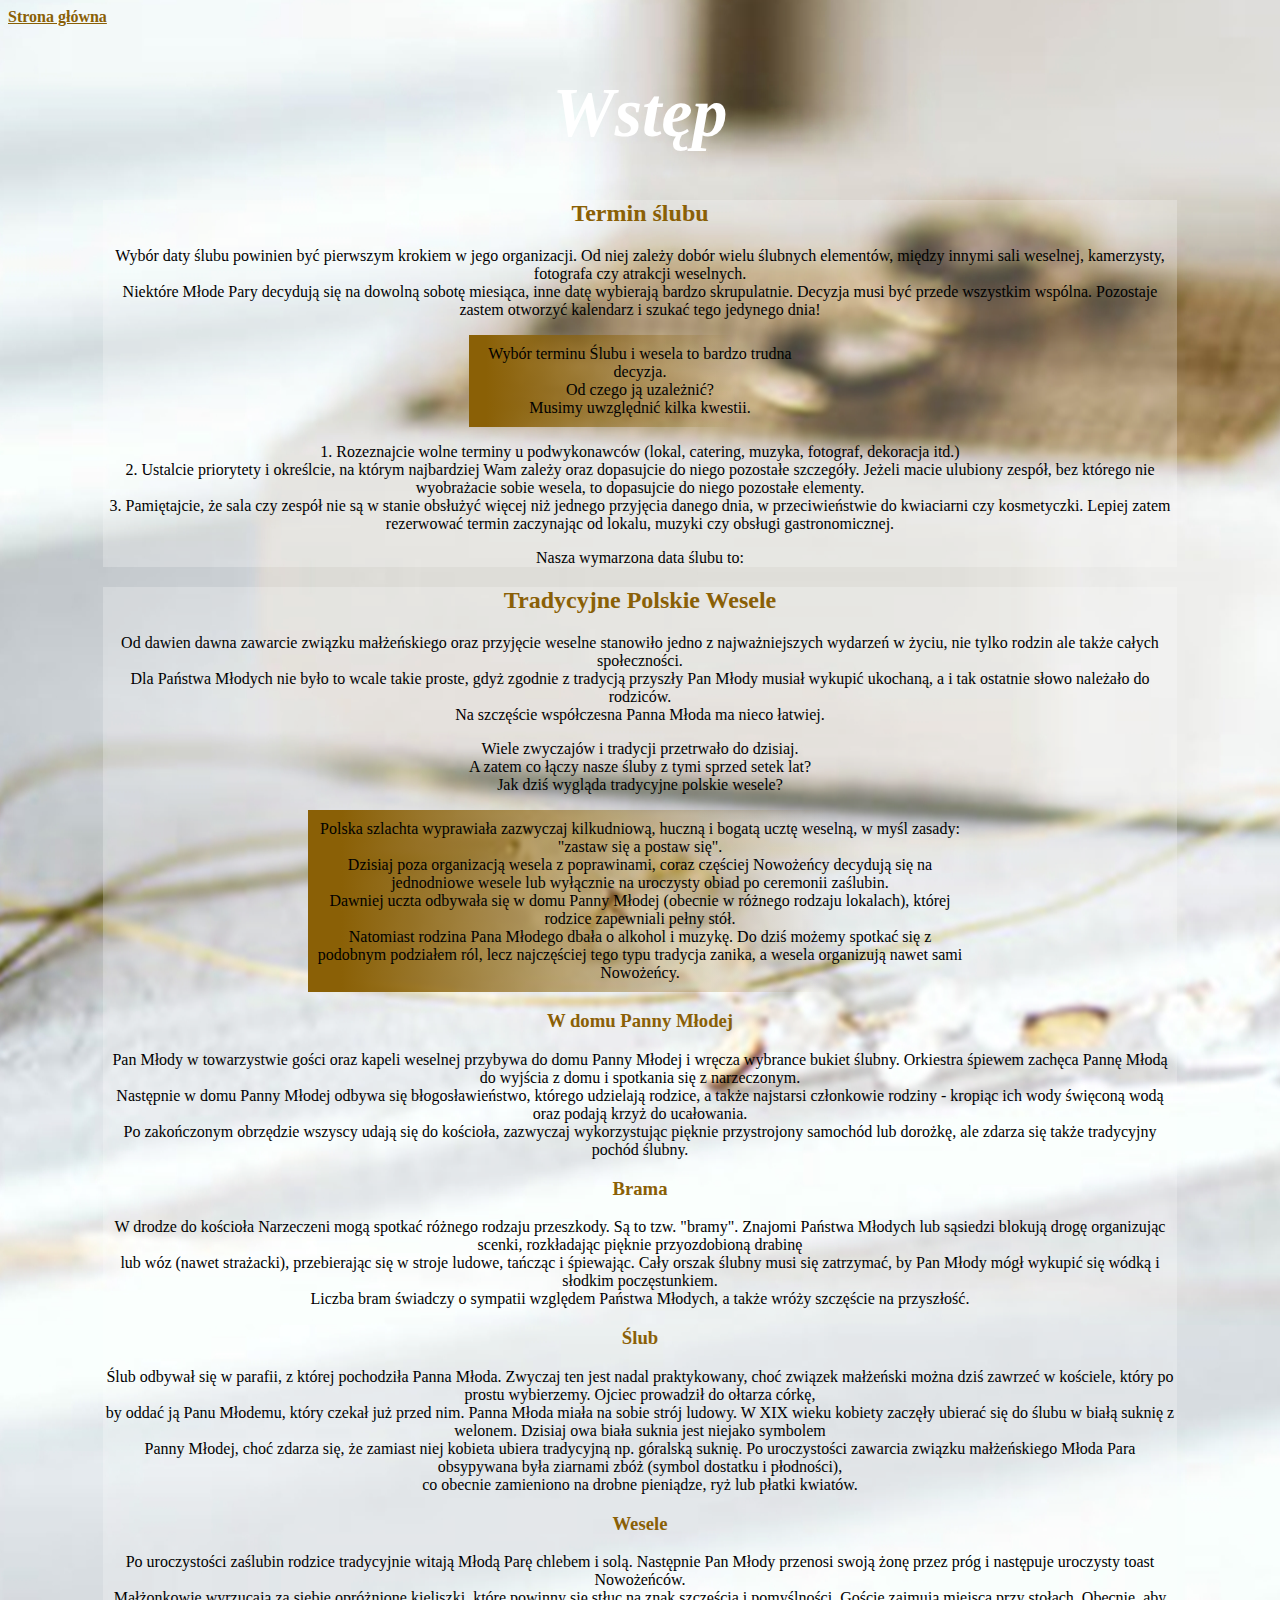
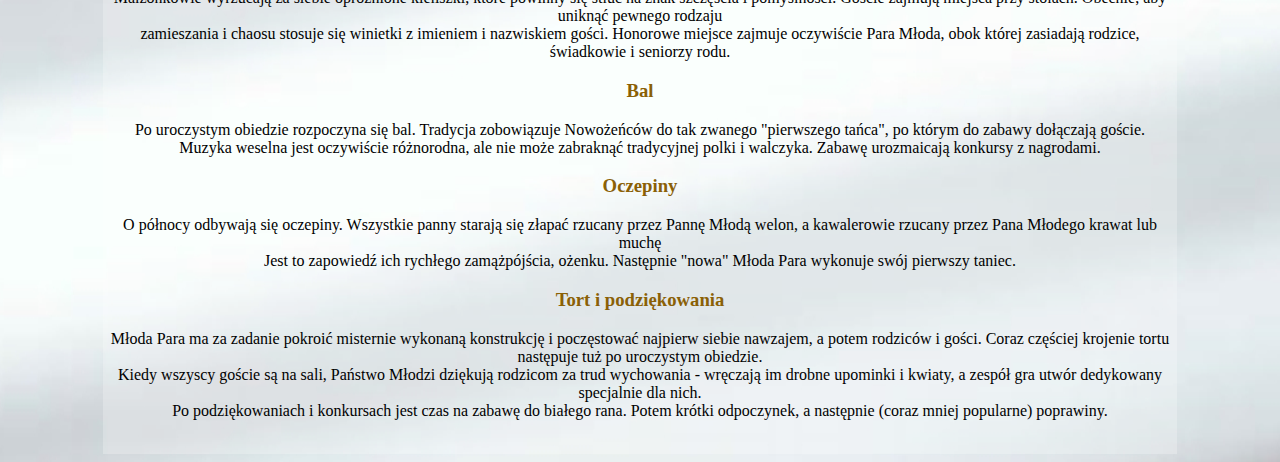
==== commit f5922611: "introduction styles changes" ====
--- a/Introduction.html
+++ b/Introduction.html
@@ -10,14 +10,14 @@
   <body class="body__introduction">
     <header>
       <nav>
-        <a href="index.html" class="main_page-1"><b>Spis treści</b></a>
+        <a href="index.html" class="main_page-1"><b>Strona główna</b></a>
       </nav>
     </header>
     <main>
       <header>
         <h1 class="titleintroduction"><i>Wstęp</i></h1>
       </header>
-      <section>
+      <section class="weddingdate__transparent-background">
         <h2 class="weddingdate">Termin ślubu</h2>
         <p class="weddingdate__p">
           Wybór daty ślubu powinien być pierwszym krokiem w jego organizacji. Od
@@ -50,7 +50,7 @@
           Nasza wymarzona data ślubu to:
         </p>
       </section>
-      <section>
+      <section class="weddingdate__transparent-background">
         <h2 class="weddingdate">Tradycyjne Polskie Wesele</h2>
         <p class="weddingdate__p">
           Od dawien dawna zawarcie związku małżeńskiego oraz przyjęcie weselne
@@ -162,8 +162,5 @@
         <br />
       </section>
     </main>
-    <footer id="footer">
-      Autor: Justyna Błażejewicz
-    </footer>
   </body>
 </html>
--- a/style.css
+++ b/style.css
@@ -3,14 +3,21 @@
     min-height: 100vh;
     background-repeat: no-repeat;
     background-position: center;
-    background-size: 100vw 100vh;
-
+
+}
+
+.body__introduction {
+    background-image: url('Introduction.jpg');
+    min-height: 100vh;
+    background-repeat: no-repeat;
+    background-position: center;
 }
 
 .title {
     color: #000000;
     text-align: center;
     margin-bottom: 60px;
+    font-size: 70px;
 }
 
 #footer {
@@ -110,12 +117,28 @@
 }
 
 .margin {
-    margin: 40px 0px;
+    background: #ffffff7e;
+    height: 40px;
+    padding-top: 25px;
+}
+
+.info {
+    text-align: center;
+    margin: 200px auto 0px auto;
+    font-size: 30px;
+    background: #ffffff7e;
+    display: block;
 }
 
 .weddingdate {
     text-align: center;
     color: #8a6006;
+}
+
+.weddingdate__transparent-background {
+    background: #ffffff3f;
+    width: 85%;
+    margin: auto;
 }
 
 .weddingdate__p {
@@ -132,8 +155,9 @@
 }
 
 .titleintroduction {
-    color: #8a6006;
-    text-align: center;
+    color: #ffffff;
+    text-align: center;
+    font-size: 70px;
 }
 
 .weddingdate__interestinginfo {
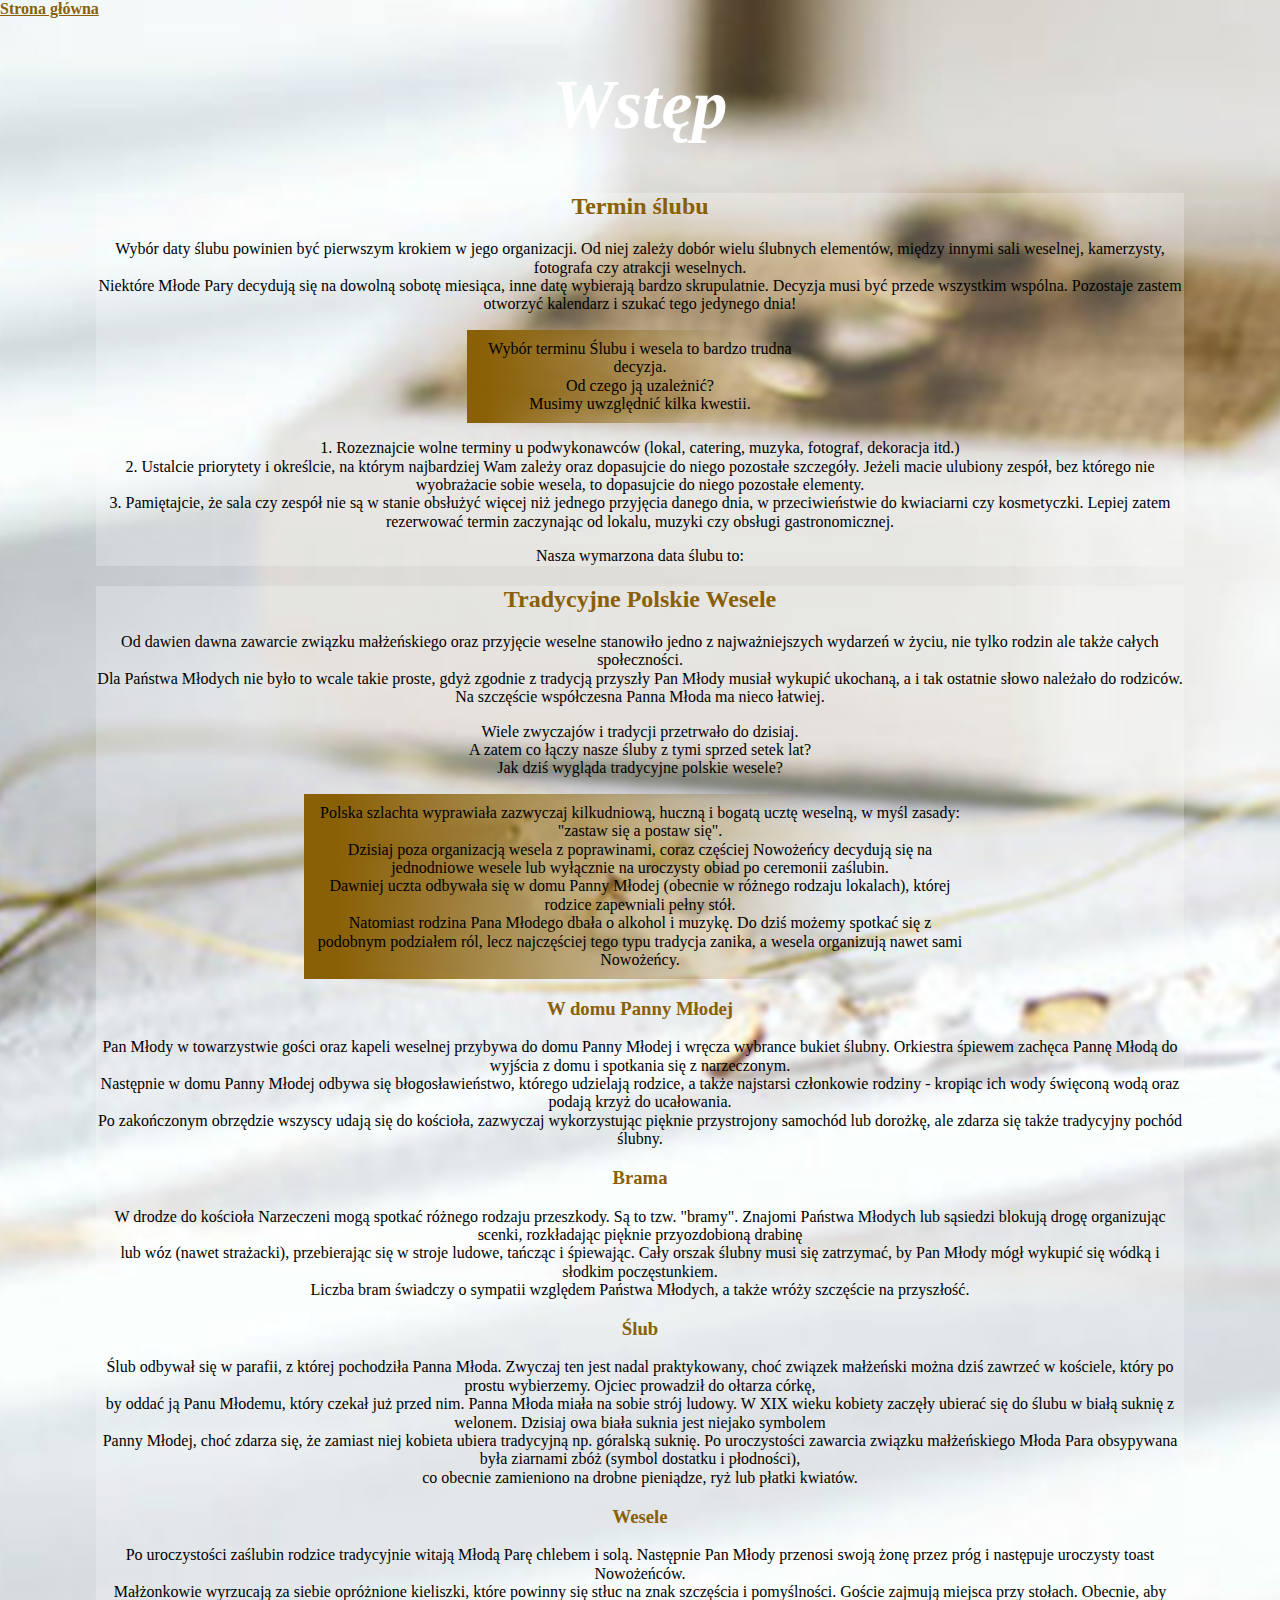
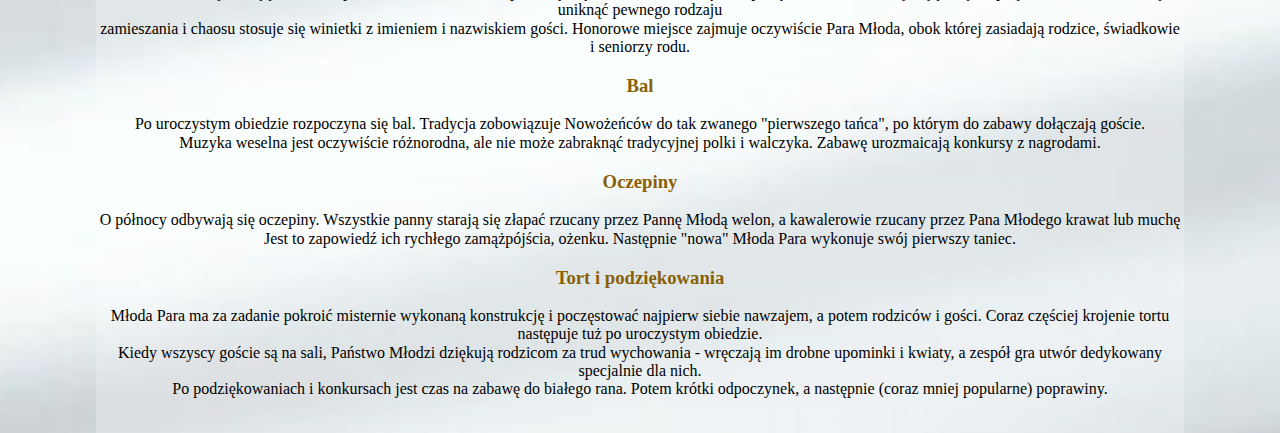
==== commit f3967219: "style changes and normalization" ====
--- a/Introduction.html
+++ b/Introduction.html
@@ -3,7 +3,8 @@
   <head>
     <meta charset="UTF-8" />
     <meta name="viewport" content="width=device-width, initial-scale=1.0" />
-    <title>Terminarz ślubny</title>
+    <title>Wstęp - Terminarz ślubno-weselny</title>
+    <link href="normalize.css" rel="stylesheet" type="text/css" />
     <link href="style.css" rel="stylesheet" type="text/css" />
   </head>
 
--- a/style.css
+++ b/style.css
@@ -1,5 +1,5 @@
 .body {
-    background-image: url('Background-main.jpg');
+    background-image: url('Background-mainpage.jpg');
     min-height: 100vh;
     background-repeat: no-repeat;
     background-position: center;
@@ -13,6 +13,13 @@
     background-position: center;
 }
 
+.body__wedding-place {
+    background-image: url('weddingplace.jpg');
+    min-height: 100vh;
+    background-repeat: no-repeat;
+    background-position: top;
+}
+
 .title {
     color: #000000;
     text-align: center;
@@ -169,14 +176,22 @@
     padding: 10px;
 }
 
+.weddingplace__transparent-background {
+    background: #ffffff7e;
+    width: 75%;
+    margin: 0px auto;
+}
+
 .titleweddingplace {
+    color: #ffffff;
+    text-align: center;
+    font-size: 70px;
+}
+
+.weddingplace {
+    text-align: center;
     color: #585858;
-    text-align: center;
-}
-
-.weddingplace {
-    text-align: center;
-    color: #585858;
+    margin-top: 0px;
 }
 
 .weddingplace__p {
@@ -200,16 +215,28 @@
 }
 
 .weddingplace__data {
-    margin-left: 20vw;
-    margin-top: 40px;
-    margin-bottom: 40px;
-}
-
-.weddingplace__places {
-    text-align: center;
+    text-align: left;
+    height: 50px;
+}
+
+.weddingplace__places--table1 {
+    margin: 40px auto;
+}
+
+.weddingplace__places--table2 {
+    margin: 65px 17%;
+}
+
+.weddingplace__places--table3 {
+    margin: 46px 17%;
+}
+
+.weddingplace__places--table4 {
+    margin: 15px 17%;
 }
 
 .weddingplace__places--place {
+    text-align: center;
     display: inline;
     margin: 20px 80px;
 }
@@ -287,4 +314,19 @@
     padding-left: 20px;
     padding-right: 20px;
     margin-top: 30px;
+}
+
+.background__exercise {
+    background: #322841;
+}
+
+.one {
+    color: #642677;
+    text-align: center;
+    background: #ffc835;
+    border: 3px solid #ffffff;
+    margin: 0px;
+    padding: 16px;
+    font-weight: bold;
+    font-size: 20px;
 }